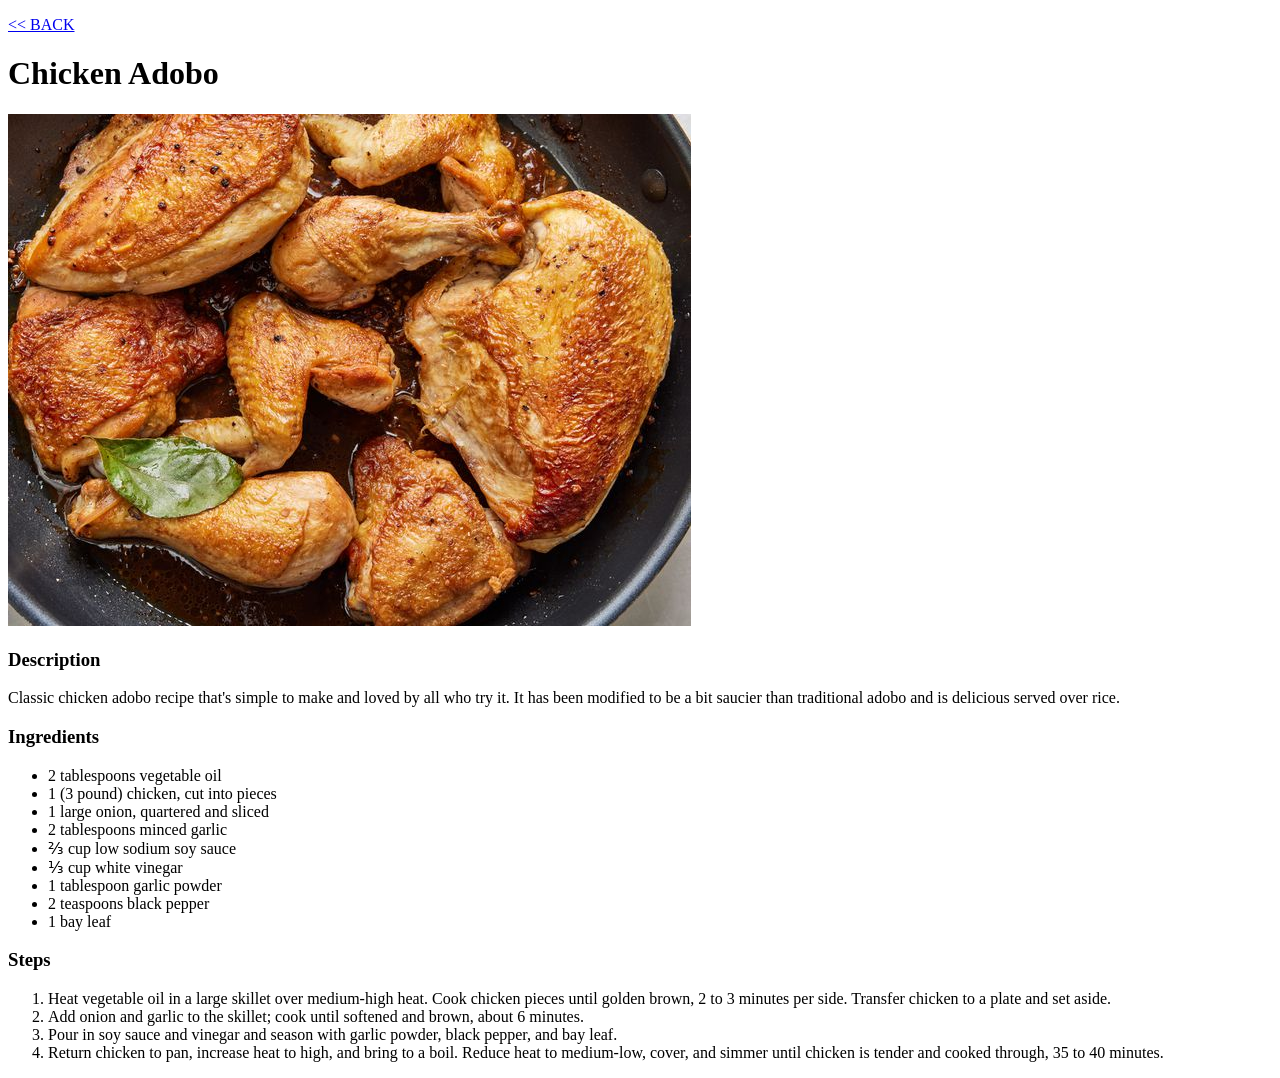
==== recipes/adobo.html @ a7445938 "Add recipes pages" ====
<!DOCTYPE html>
<html lang="en">

<head>
    <meta charset="UTF-8">
    <title>Chicken Adobo Recipe</title>
</head>

<body>

    <p><a href="../index.html">&lt;&lt; BACK</a></p>
    <h1>Chicken Adobo</h1>
    <img src="../images/adobo.jpg" alt="picture of the chicken adobo">

    <h3>Description</h3>
    <p>Classic chicken adobo recipe that's simple to make and loved by all who try it. It has been modified to be a bit
        saucier than traditional adobo and is delicious served over rice.</p>

    <h3>Ingredients</h3>
    <ul>
        <li>2 tablespoons vegetable oil</li>
        <li>1 (3 pound) chicken, cut into pieces</li>
        <li>1 large onion, quartered and sliced</li>
        <li>2 tablespoons minced garlic</li>
        <li>⅔ cup low sodium soy sauce</li>
        <li>⅓ cup white vinegar</li>
        <li>1 tablespoon garlic powder</li>
        <li>2 teaspoons black pepper</li>
        <li>1 bay leaf</li>
    </ul>

    <h3>Steps</h3>
    <ol>
        <li> Heat vegetable oil in a large skillet over medium-high heat. Cook chicken pieces until golden brown, 2 to 3
            minutes per side. Transfer chicken to a plate and set aside.</li>
        <li> Add onion and garlic to the skillet; cook until softened and brown, about 6 minutes.</li>
        <li> Pour in soy sauce and vinegar and season with garlic powder, black pepper, and bay leaf.</li>
        <li> Return chicken to pan, increase heat to high, and bring to a boil. Reduce heat to medium-low, cover, and
            simmer until chicken is tender and cooked through, 35 to 40 minutes.</li>
    </ol>
</body>

</html>
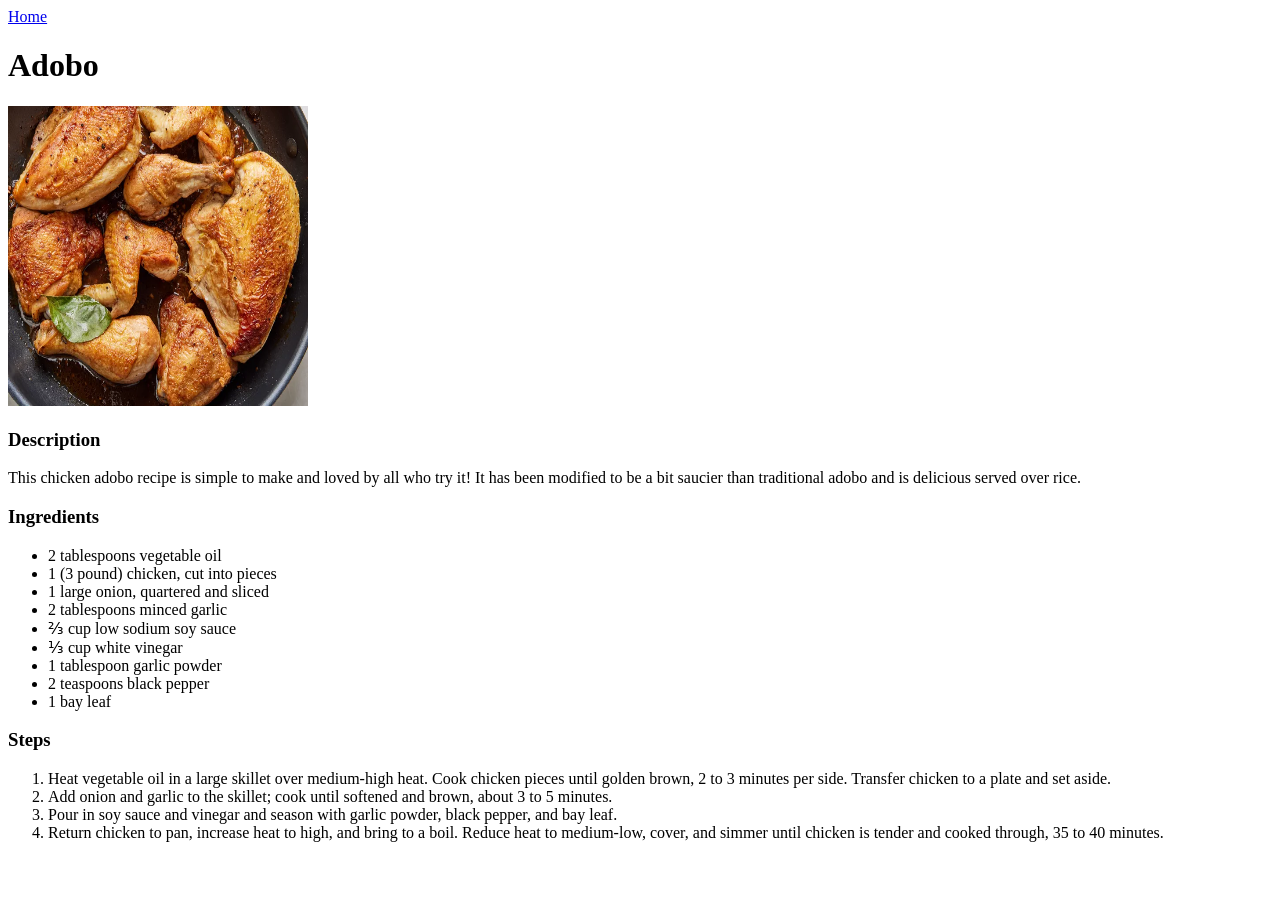
==== commit 5dfdca80: "Add web structure" ====
--- a/recipes/adobo.html
+++ b/recipes/adobo.html
@@ -2,42 +2,40 @@
 <html lang="en">
 
 <head>
-    <meta charset="UTF-8">
-    <title>Chicken Adobo Recipe</title>
+  <meta charset="UTF-8">
+  <title>Adobo Recipe</title>
 </head>
 
 <body>
+  <a href="../index.html">Home</a>
+  <h1>Adobo</h1>
+  <img src="../assets/Adobo.webp" alt="Chicken Adobo" height="300" width="300">
+  <h3>Description</h3>
+  <p>This chicken adobo recipe is simple to make and loved by all who try it! It has been modified to be a bit saucier
+    than traditional adobo and is delicious served over rice.</p>
 
-    <p><a href="../index.html">&lt;&lt; BACK</a></p>
-    <h1>Chicken Adobo</h1>
-    <img src="../images/adobo.jpg" alt="picture of the chicken adobo">
+  <h3>Ingredients</h3>
+  <ul>
+    <li>2 tablespoons vegetable oil</li>
+    <li>1 (3 pound) chicken, cut into pieces</li>
+    <li>1 large onion, quartered and sliced</li>
+    <li>2 tablespoons minced garlic</li>
+    <li>⅔ cup low sodium soy sauce</li>
+    <li>⅓ cup white vinegar</li>
+    <li>1 tablespoon garlic powder</li>
+    <li>2 teaspoons black pepper</li>
+    <li>1 bay leaf</li>
+  </ul>
 
-    <h3>Description</h3>
-    <p>Classic chicken adobo recipe that's simple to make and loved by all who try it. It has been modified to be a bit
-        saucier than traditional adobo and is delicious served over rice.</p>
-
-    <h3>Ingredients</h3>
-    <ul>
-        <li>2 tablespoons vegetable oil</li>
-        <li>1 (3 pound) chicken, cut into pieces</li>
-        <li>1 large onion, quartered and sliced</li>
-        <li>2 tablespoons minced garlic</li>
-        <li>⅔ cup low sodium soy sauce</li>
-        <li>⅓ cup white vinegar</li>
-        <li>1 tablespoon garlic powder</li>
-        <li>2 teaspoons black pepper</li>
-        <li>1 bay leaf</li>
-    </ul>
-
-    <h3>Steps</h3>
-    <ol>
-        <li> Heat vegetable oil in a large skillet over medium-high heat. Cook chicken pieces until golden brown, 2 to 3
-            minutes per side. Transfer chicken to a plate and set aside.</li>
-        <li> Add onion and garlic to the skillet; cook until softened and brown, about 6 minutes.</li>
-        <li> Pour in soy sauce and vinegar and season with garlic powder, black pepper, and bay leaf.</li>
-        <li> Return chicken to pan, increase heat to high, and bring to a boil. Reduce heat to medium-low, cover, and
-            simmer until chicken is tender and cooked through, 35 to 40 minutes.</li>
-    </ol>
+  <h3>Steps</h3>
+  <ol>
+    <li>Heat vegetable oil in a large skillet over medium-high heat. Cook chicken pieces until golden brown, 2 to 3
+      minutes per side. Transfer chicken to a plate and set aside.</li>
+    <li>Add onion and garlic to the skillet; cook until softened and brown, about 3 to 5 minutes.</li>
+    <li>Pour in soy sauce and vinegar and season with garlic powder, black pepper, and bay leaf.</li>
+    <li>Return chicken to pan, increase heat to high, and bring to a boil. Reduce heat to medium-low, cover, and simmer
+      until chicken is tender and cooked through, 35 to 40 minutes.</li>
+  </ol>
 </body>
 
 </html>
